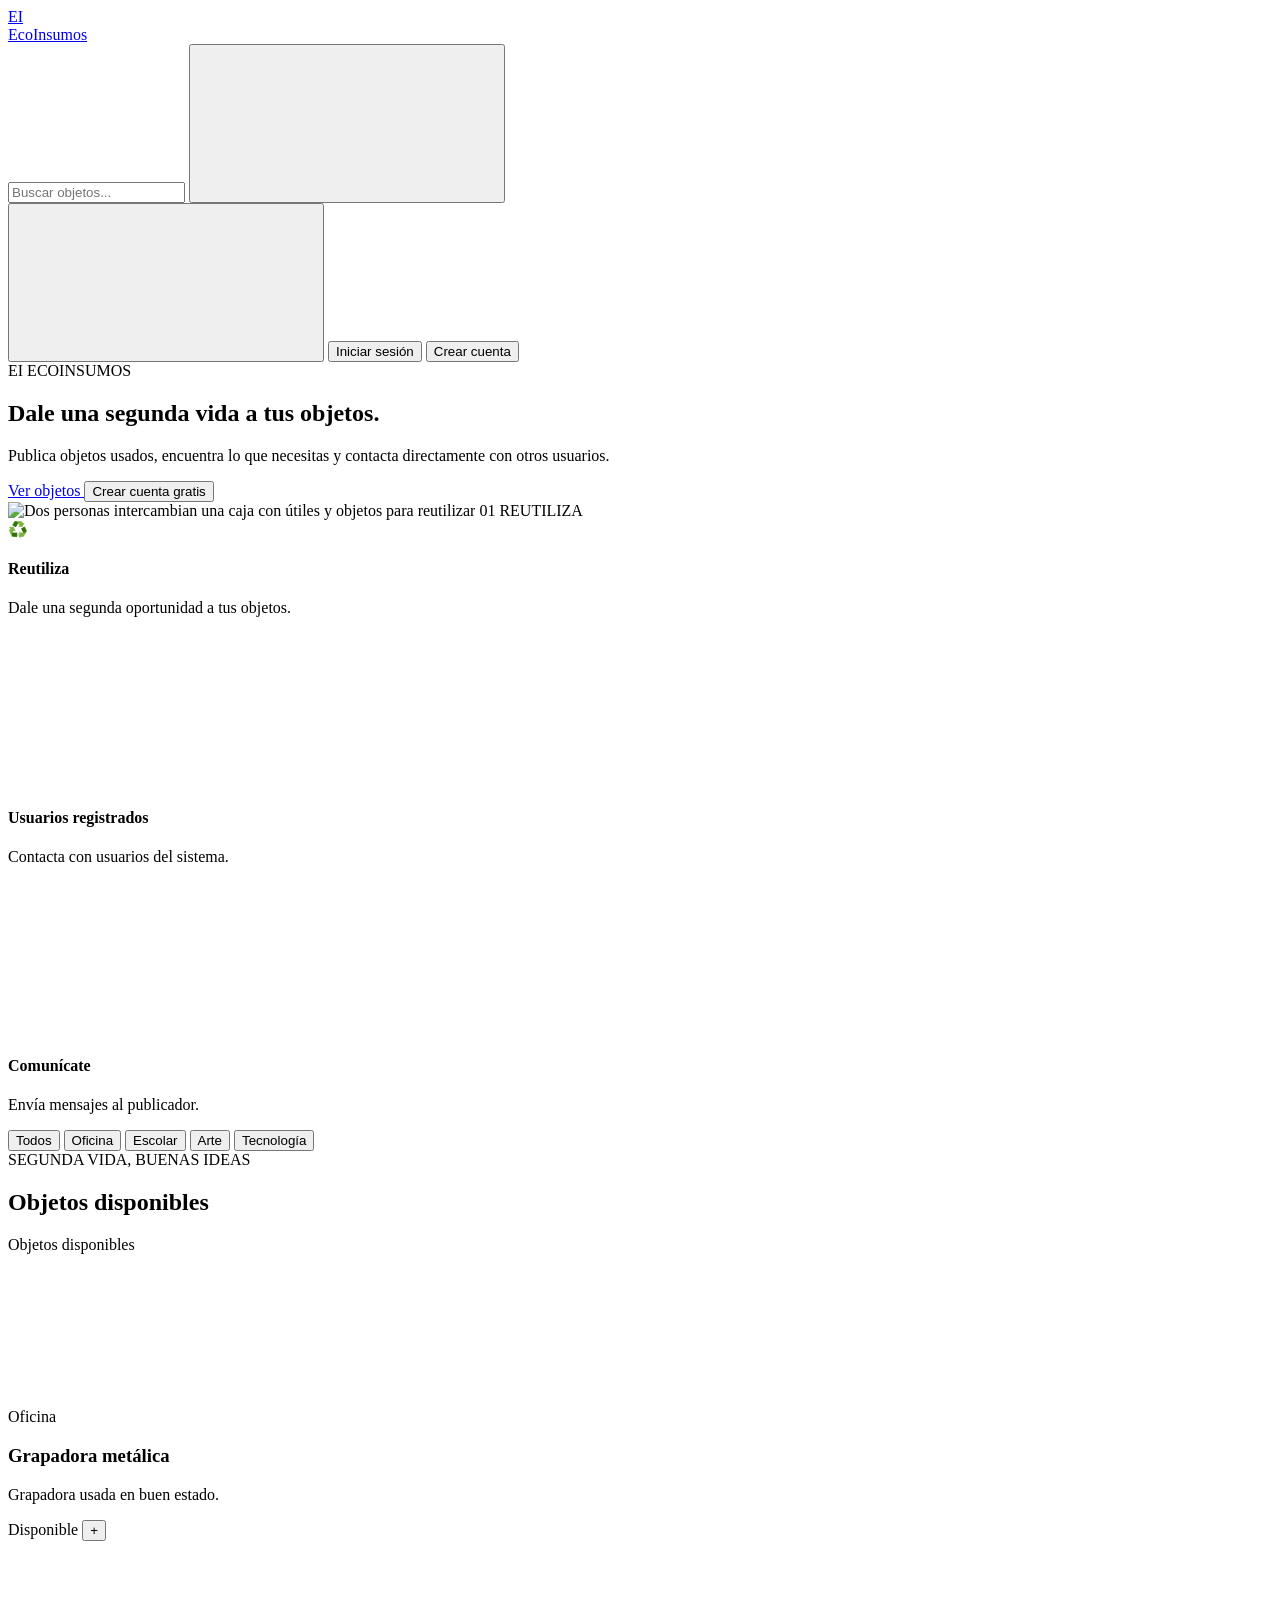
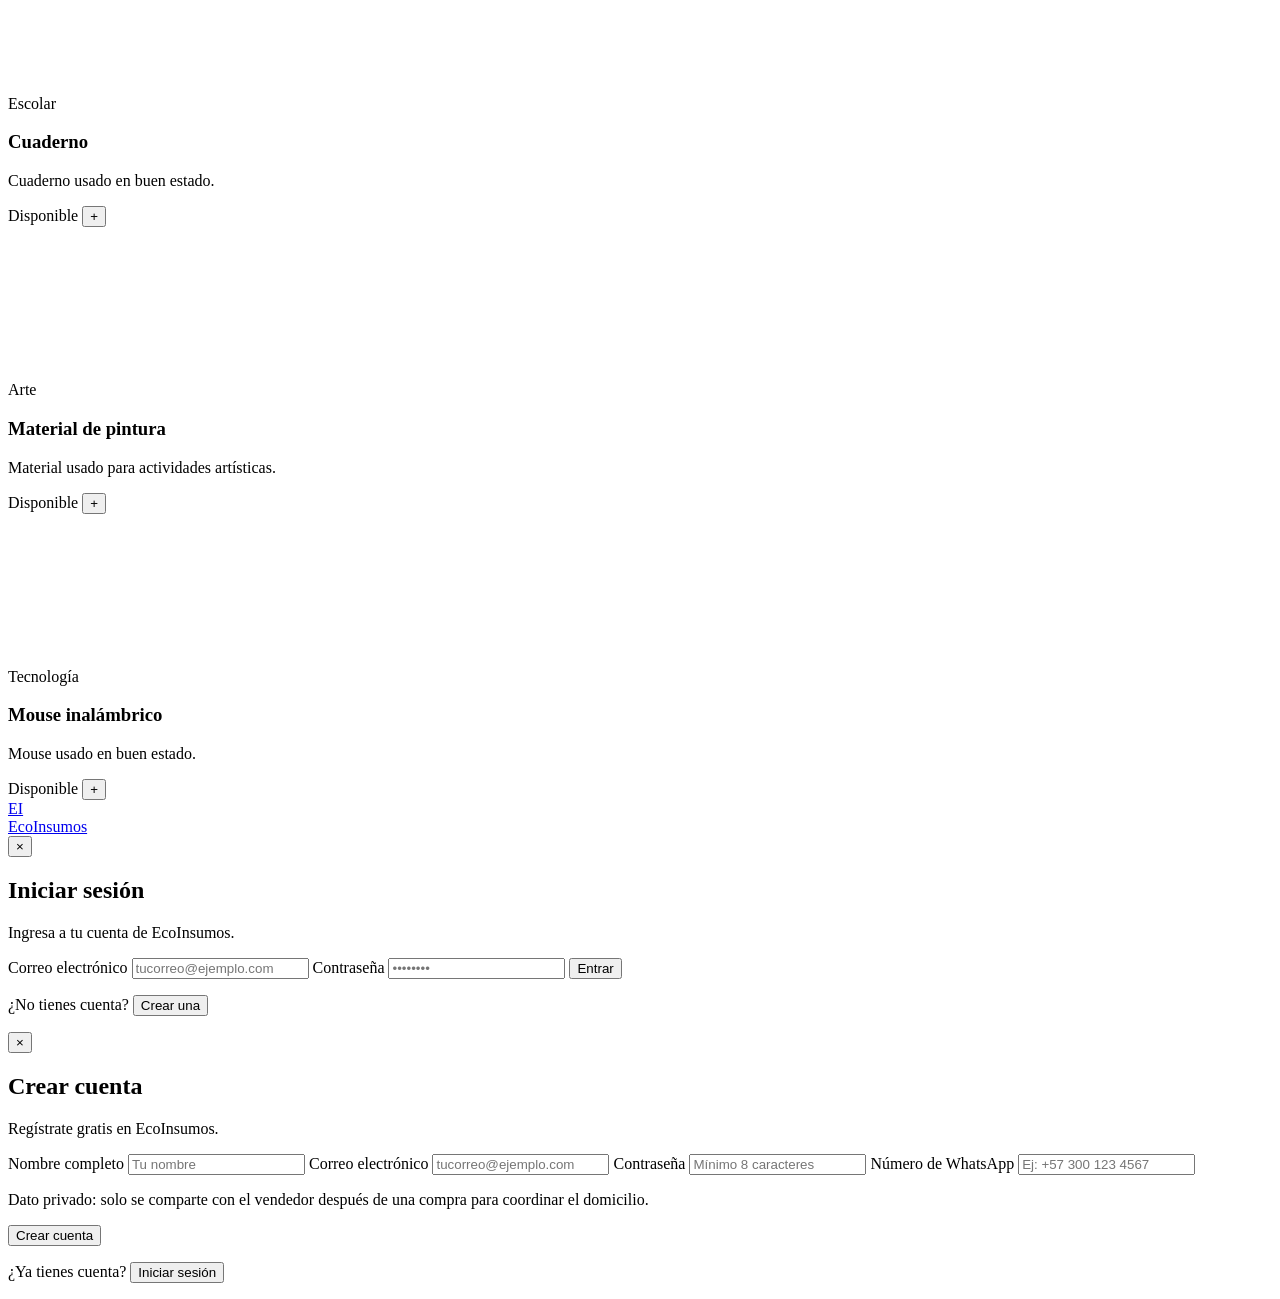
==== app/views/index.html @ d74e39fe "Guarda mejoras de EcoInsumos Co-authored-by: Copilot <223556219+Copilot@users.noreply.github.com>" ====
<!DOCTYPE html>
<html lang="es">

<head>
    <meta charset="UTF-8">
    <meta name="viewport" content="width=device-width, initial-scale=1.0">

    <title>EcoInsumos — Utensilios de Oficina y Escuela</title>

    <link rel="preconnect" href="https://fonts.googleapis.com">
    <link rel="preconnect" href="https://fonts.gstatic.com" crossorigin>

    <link
        href="https://fonts.googleapis.com/css2?family=Inter:wght@400;500;600;700&family=Nunito:wght@600;700;800;900&family=Space+Grotesk:wght@600;700&display=swap"
        rel="stylesheet">

    <link rel="stylesheet" href="/static/css/general.css?v=ecoinsumos-design-2">
</head>

<body>

    <!-- =====================================================
         HEADER
    ====================================================== -->

    <header class="topbar">

        <div class="container nav-container">

            <a href="/" class="brand">
                <div class="brand-mark">EI</div>
                <span>Eco<span>Insumos</span></span>
            </a>

            <div class="search-bar">

                <input
                    type="text"
                    id="searchInput"
                    placeholder="Buscar objetos..."
                >

                <button
                    type="button"
                    aria-label="Buscar"
                    id="searchButton">
                    <svg class="ui-icon" aria-hidden="true"><use href="/static/icons.svg#search"></use></svg>
                </button>

            </div>

            <div class="auth-buttons">

                <button type="button" class="theme-toggle" data-theme-toggle aria-label="Activar modo noche" title="Activar modo noche" aria-pressed="false"><svg class="ui-icon" aria-hidden="true"><use href="/static/icons.svg#moon"></use></svg></button>

                <!-- LOGIN -->
                <button
                    type="button"
                    class="stamp-btn"
                    id="openLogin">
                    Iniciar sesión
                </button>

                <!-- REGISTRO -->
                <button
                    type="button"
                    class="stamp-btn primary"
                    id="openRegister">
                    Crear cuenta
                </button>

            </div>

        </div>

    </header>


    <!-- =====================================================
         HERO
    ====================================================== -->

    <section class="hero guest-hero">
        <div class="hero-inner">
            <div class="hero-brandline">
                <span class="hero-brand-mark" aria-hidden="true">EI</span>
                <span>ECOINSUMOS</span>
            </div>

            <h1>
                Dale una segunda vida
                <span>a tus objetos.</span>
            </h1>

            <p>
                Publica objetos usados, encuentra lo que necesitas y contacta directamente con otros usuarios.
            </p>

            <div class="hero-cta">

                <a
                    class="btn-solid"
                    href="#catalogo">
                    Ver objetos
                </a>

                <button
                    type="button"
                    class="btn-outline"
                    id="openRegisterHero">
                    Crear cuenta gratis
                </button>

            </div>

        </div>
        <div class="hero-visual guest-hero-visual">
            <img src="/static/uploads/hero-reutilizacion-ia.png" alt="Dos personas intercambian una caja con útiles y objetos para reutilizar">
            <span class="hero-visual-index" aria-hidden="true">01 <i></i> REUTILIZA</span>
        </div>
    </section>


    <!-- =====================================================
         FRANJA DE CONFIANZA
    ====================================================== -->

    <section class="trust-bar">

        <div class="container trust-grid">

            <div class="trust-item">

                <span class="icon">♻️</span>

                <div>
                    <h4>Reutiliza</h4>
                    <p>
                        Dale una segunda oportunidad a tus objetos.
                    </p>
                </div>

            </div>


            <div class="trust-item">

                <span class="icon"><svg class="ui-icon" aria-hidden="true"><use href="/static/icons.svg#lock"></use></svg></span>

                <div>
                    <h4>Usuarios registrados</h4>
                    <p>
                        Contacta con usuarios del sistema.
                    </p>
                </div>

            </div>


            <div class="trust-item">

                <span class="icon"><svg class="ui-icon" aria-hidden="true"><use href="/static/icons.svg#message"></use></svg></span>

                <div>
                    <h4>Comunícate</h4>
                    <p>
                        Envía mensajes al publicador.
                    </p>
                </div>

            </div>

        </div>

    </section>


    <!-- =====================================================
         CATEGORÍAS
    ====================================================== -->

    <nav
        class="categories container"
        aria-label="Categorías">

        <button
            type="button"
            class="tab active"
            data-cat="todos">
            Todos
        </button>

        <button
            type="button"
            class="tab"
            data-cat="oficina">
            Oficina
        </button>

        <button
            type="button"
            class="tab"
            data-cat="escolar">
            Escolar
        </button>

        <button
            type="button"
            class="tab"
            data-cat="arte">
            Arte
        </button>

        <button
            type="button"
            class="tab"
            data-cat="tecnologia">
            Tecnología
        </button>

    </nav>


    <!-- =====================================================
         CATÁLOGO
    ====================================================== -->

    <main
        class="catalog container"
        id="catalogo">

        <div class="catalog-head">

            <div class="catalog-title-group">
                <span class="section-kicker">SEGUNDA VIDA, BUENAS IDEAS</span>
                <h2>
                    Objetos disponibles
                </h2>
            </div>

            <span
                class="count"
                id="resultCount">
                Objetos disponibles
            </span>

        </div>


        <div
            class="grid"
            id="grid">


            <!-- OBJETO 1 -->

            <article
                class="card"
                data-cat="oficina">

                <div class="card-img-placeholder">
                    <svg class="ui-icon" aria-hidden="true"><use href="/static/icons.svg#paperclip"></use></svg>
                </div>

                <span class="tag tag-oficina">
                    Oficina
                </span>

                <h3>
                    Grapadora metálica
                </h3>

                <p class="desc">
                    Grapadora usada en buen estado.
                </p>

                <div class="row">

                    <span class="price">
                        Disponible
                    </span>

                    <button
                        type="button"
                        class="add-btn">
                        +
                    </button>

                </div>

            </article>


            <!-- OBJETO 2 -->

            <article
                class="card"
                data-cat="escolar">

                <div class="card-img-placeholder">
                    <svg class="ui-icon" aria-hidden="true"><use href="/static/icons.svg#notebook"></use></svg>
                </div>

                <span class="tag tag-escolar">
                    Escolar
                </span>

                <h3>
                    Cuaderno
                </h3>

                <p class="desc">
                    Cuaderno usado en buen estado.
                </p>

                <div class="row">

                    <span class="price">
                        Disponible
                    </span>

                    <button
                        type="button"
                        class="add-btn">
                        +
                    </button>

                </div>

            </article>


            <!-- OBJETO 3 -->

            <article
                class="card"
                data-cat="arte">

                <div class="card-img-placeholder">
                    <svg class="ui-icon" aria-hidden="true"><use href="/static/icons.svg#palette"></use></svg>
                </div>

                <span class="tag tag-arte">
                    Arte
                </span>

                <h3>
                    Material de pintura
                </h3>

                <p class="desc">
                    Material usado para actividades artísticas.
                </p>

                <div class="row">

                    <span class="price">
                        Disponible
                    </span>

                    <button
                        type="button"
                        class="add-btn">
                        +
                    </button>

                </div>

            </article>


            <!-- OBJETO 4 -->

            <article
                class="card"
                data-cat="tecnologia">

                <div class="card-img-placeholder">
                    <svg class="ui-icon" aria-hidden="true"><use href="/static/icons.svg#mouse"></use></svg>
                </div>

                <span class="tag tag-tecnologia">
                    Tecnología
                </span>

                <h3>
                    Mouse inalámbrico
                </h3>

                <p class="desc">
                    Mouse usado en buen estado.
                </p>

                <div class="row">

                    <span class="price">
                        Disponible
                    </span>

                    <button
                        type="button"
                        class="add-btn">
                        +
                    </button>

                </div>

            </article>

        </div>

    </main>


    <!-- =====================================================
         FOOTER
    ====================================================== -->

    <footer class="app-footer">

        <div class="container footer-content">

            <a href="/" class="brand" aria-label="EcoInsumos - Inicio">
                <div class="brand-mark">EI</div>
                <span>Eco<span>Insumos</span></span>
            </a>

        </div>

    </footer>



    <!-- =====================================================
         MODAL LOGIN
    ====================================================== -->

    <div
        class="overlay hidden"
        id="loginOverlay">

        <div class="modal">

            <button
                type="button"
                class="close"
                id="closeLogin"
                aria-label="Cerrar">
                ×
            </button>


            <h2>
                Iniciar sesión
            </h2>

            <p class="sub">
                Ingresa a tu cuenta de EcoInsumos.
            </p>


            <!-- MENSAJE LOGIN -->

            <div
                id="loginMessage"
                class="modal-message hidden">
            </div>


            <form id="loginForm">

                <label for="loginEmail">
                    Correo electrónico
                </label>

                <input
                    id="loginEmail"
                    name="email"
                    type="email"
                    placeholder="tucorreo@ejemplo.com"
                    required>


                <label for="loginPass">
                    Contraseña
                </label>

                <input
                    id="loginPass"
                    name="password"
                    type="password"
                    placeholder="••••••••"
                    required>


                <button
                    class="submit-btn"
                    type="submit">
                    Entrar
                </button>

            </form>


            <p class="switch">

                ¿No tienes cuenta?

                <button
                    type="button"
                    id="toRegister">
                    Crear una
                </button>

            </p>

        </div>

    </div>



    <!-- =====================================================
         MODAL REGISTRO
    ====================================================== -->

    <div
        class="overlay hidden"
        id="registerOverlay">

        <div class="modal">

            <button
                type="button"
                class="close"
                id="closeRegister"
                aria-label="Cerrar">
                ×
            </button>


            <h2>
                Crear cuenta
            </h2>

            <p class="sub">
                Regístrate gratis en EcoInsumos.
            </p>


            <!-- MENSAJE REGISTRO -->

            <div
                id="registerMessage"
                class="modal-message hidden">
            </div>


            <form id="registerForm">

                <label for="regName">
                    Nombre completo
                </label>

                <input
                    id="regName"
                    name="nombre"
                    type="text"
                    placeholder="Tu nombre"
                    required>


                <label for="regEmail">
                    Correo electrónico
                </label>

                <input
                    id="regEmail"
                    name="email"
                    type="email"
                    placeholder="tucorreo@ejemplo.com"
                    required>


                <label for="regPass">
                    Contraseña
                </label>

                <input
                    id="regPass"
                    name="password"
                    type="password"
                    placeholder="Mínimo 8 caracteres"
                    minlength="8"
                    required>

                <label for="regWhatsapp">
                    Número de WhatsApp
                </label>

                <input
                    id="regWhatsapp"
                    name="whatsapp"
                    type="tel"
                    inputmode="tel"
                    placeholder="Ej: +57 300 123 4567"
                    minlength="7"
                    maxlength="20"
                    required>

                <p class="privacy-note">
                    Dato privado: solo se comparte con el vendedor después de una compra para coordinar el domicilio.
                </p>


                <button
                    class="submit-btn"
                    type="submit">
                    Crear cuenta
                </button>

            </form>


            <p class="switch">

                ¿Ya tienes cuenta?

                <button
                    type="button"
                    id="toLogin">
                    Iniciar sesión
                </button>

            </p>

        </div>

    </div>



    <!-- =====================================================
         JAVASCRIPT
    ====================================================== -->

    <script src="/static/js/theme.js"></script>
    <script>

        /* =====================================================
           ELEMENTOS
        ====================================================== */

        const loginOverlay =
            document.getElementById("loginOverlay");

        const registerOverlay =
            document.getElementById("registerOverlay");

        const openLogin =
            document.getElementById("openLogin");

        const openRegister =
            document.getElementById("openRegister");

        const openRegisterHero =
            document.getElementById("openRegisterHero");

        const closeLogin =
            document.getElementById("closeLogin");

        const closeRegister =
            document.getElementById("closeRegister");

        const toRegister =
            document.getElementById("toRegister");

        const toLogin =
            document.getElementById("toLogin");


        /* =====================================================
           ABRIR LOGIN
        ====================================================== */

        openLogin.addEventListener("click", function () {

            loginOverlay.classList.remove("hidden");

        });


        /* =====================================================
           ABRIR REGISTRO
        ====================================================== */

        openRegister.addEventListener("click", function () {

            registerOverlay.classList.remove("hidden");

        });


        openRegisterHero.addEventListener("click", function () {

            registerOverlay.classList.remove("hidden");

        });


        /* =====================================================
           CERRAR LOGIN
        ====================================================== */

        closeLogin.addEventListener("click", function () {

            loginOverlay.classList.add("hidden");

        });


        /* =====================================================
           CERRAR REGISTRO
        ====================================================== */

        closeRegister.addEventListener("click", function () {

            registerOverlay.classList.add("hidden");

        });


        /* =====================================================
           LOGIN → REGISTRO
        ====================================================== */

        toRegister.addEventListener("click", function () {

            loginOverlay.classList.add("hidden");

            registerOverlay.classList.remove("hidden");

        });


        /* =====================================================
           REGISTRO → LOGIN
        ====================================================== */

        toLogin.addEventListener("click", function () {

            registerOverlay.classList.add("hidden");

            loginOverlay.classList.remove("hidden");

        });


        /* =====================================================
           CERRAR AL HACER CLICK FUERA
        ====================================================== */

        loginOverlay.addEventListener("click", function (event) {

            if (event.target === loginOverlay) {

                loginOverlay.classList.add("hidden");

            }

        });


        registerOverlay.addEventListener("click", function (event) {

            if (event.target === registerOverlay) {

                registerOverlay.classList.add("hidden");

            }

        });



        /* =====================================================
           REGISTRO
        ====================================================== */

        const registerForm =
            document.getElementById("registerForm");

        const registerMessage =
            document.getElementById("registerMessage");


        registerForm.addEventListener("submit", async function (event) {

            event.preventDefault();


            const formData =
                new FormData(registerForm);


            registerMessage.classList.remove("hidden");

            registerMessage.textContent =
                "Registrando usuario...";


            try {

                const response = await fetch(
                    "/auth/registro",
                    {
                        method: "POST",
                        body: formData
                    }
                );


                const data =
                    await response.json();


                if (!response.ok) {

                    registerMessage.textContent =
                        data.detail ||
                        "No se pudo registrar el usuario.";

                    return;

                }


                registerMessage.textContent =
                    data.mensaje;


                registerForm.reset();


                /*
                 * Después de registrarse correctamente
                 * mostramos el login.
                 */

                setTimeout(function () {

                    registerOverlay.classList.add("hidden");

                    loginOverlay.classList.remove("hidden");

                    registerMessage.classList.add("hidden");

                }, 1500);


            } catch (error) {

                registerMessage.textContent =
                    "Error de conexión con el servidor.";

            }

        });



        /* =====================================================
           LOGIN
        ====================================================== */

        const loginForm =
            document.getElementById("loginForm");

        const loginMessage =
            document.getElementById("loginMessage");


        loginForm.addEventListener("submit", async function (event) {

            event.preventDefault();


            const formData =
                new FormData(loginForm);


            loginMessage.classList.remove("hidden");

            loginMessage.textContent =
                "Iniciando sesión...";


            try {

                const response = await fetch(
                    "/auth/login",
                    {
                        method: "POST",
                        body: formData
                    }
                );


                const data =
                    await response.json();


                if (!response.ok) {

                    loginMessage.textContent =
                        data.detail ||
                        "Correo o contraseña incorrectos.";

                    return;

                }


                /*
                 * Guardamos la información del usuario.
                 */

                sessionStorage.setItem(
                    "usuario",
                    data.usuario
                );

                sessionStorage.setItem(
                    "rol",
                    data.rol
                );


                /*
                 * REDIRECCIÓN SEGÚN EL BACKEND
                 */

                window.location.href =
                    data.redirect_url ||
                    (data.rol === "admin" ? "/admin" : "/usuario");

            } catch (error) {

                loginMessage.textContent =
                    "Error de conexión con el servidor.";

            }

        });



        /* =====================================================
           FILTROS
        ====================================================== */

        const tabs =
            document.querySelectorAll(".tab");

        const cards =
            document.querySelectorAll(".card");

        const resultCount =
            document.getElementById("resultCount");


        tabs.forEach(function (tab) {

            tab.addEventListener("click", function () {

                const categoria =
                    tab.dataset.cat;


                tabs.forEach(function (item) {

                    item.classList.remove("active");

                });


                tab.classList.add("active");


                let cantidad = 0;


                cards.forEach(function (card) {

                    if (
                        categoria === "todos" ||
                        card.dataset.cat === categoria
                    ) {

                        card.style.display = "";

                        cantidad++;

                    } else {

                        card.style.display = "none";

                    }

                });


                resultCount.textContent =
                    cantidad + " objetos disponibles";

            });

        });



        /* =====================================================
           BUSCADOR
        ====================================================== */

        const searchInput =
            document.getElementById("searchInput");

        searchInput.addEventListener(
            "input",
            function () {

                const texto =
                    searchInput.value
                    .toLowerCase()
                    .trim();


                let cantidad = 0;


                cards.forEach(function (card) {

                    const contenido =
                        card.textContent.toLowerCase();


                    if (
                        contenido.includes(texto)
                    ) {

                        card.style.display = "";

                        cantidad++;

                    } else {

                        card.style.display = "none";

                    }

                });


                resultCount.textContent =
                    cantidad + " objetos encontrados";

            }
        );

    </script>


</body>

</html>
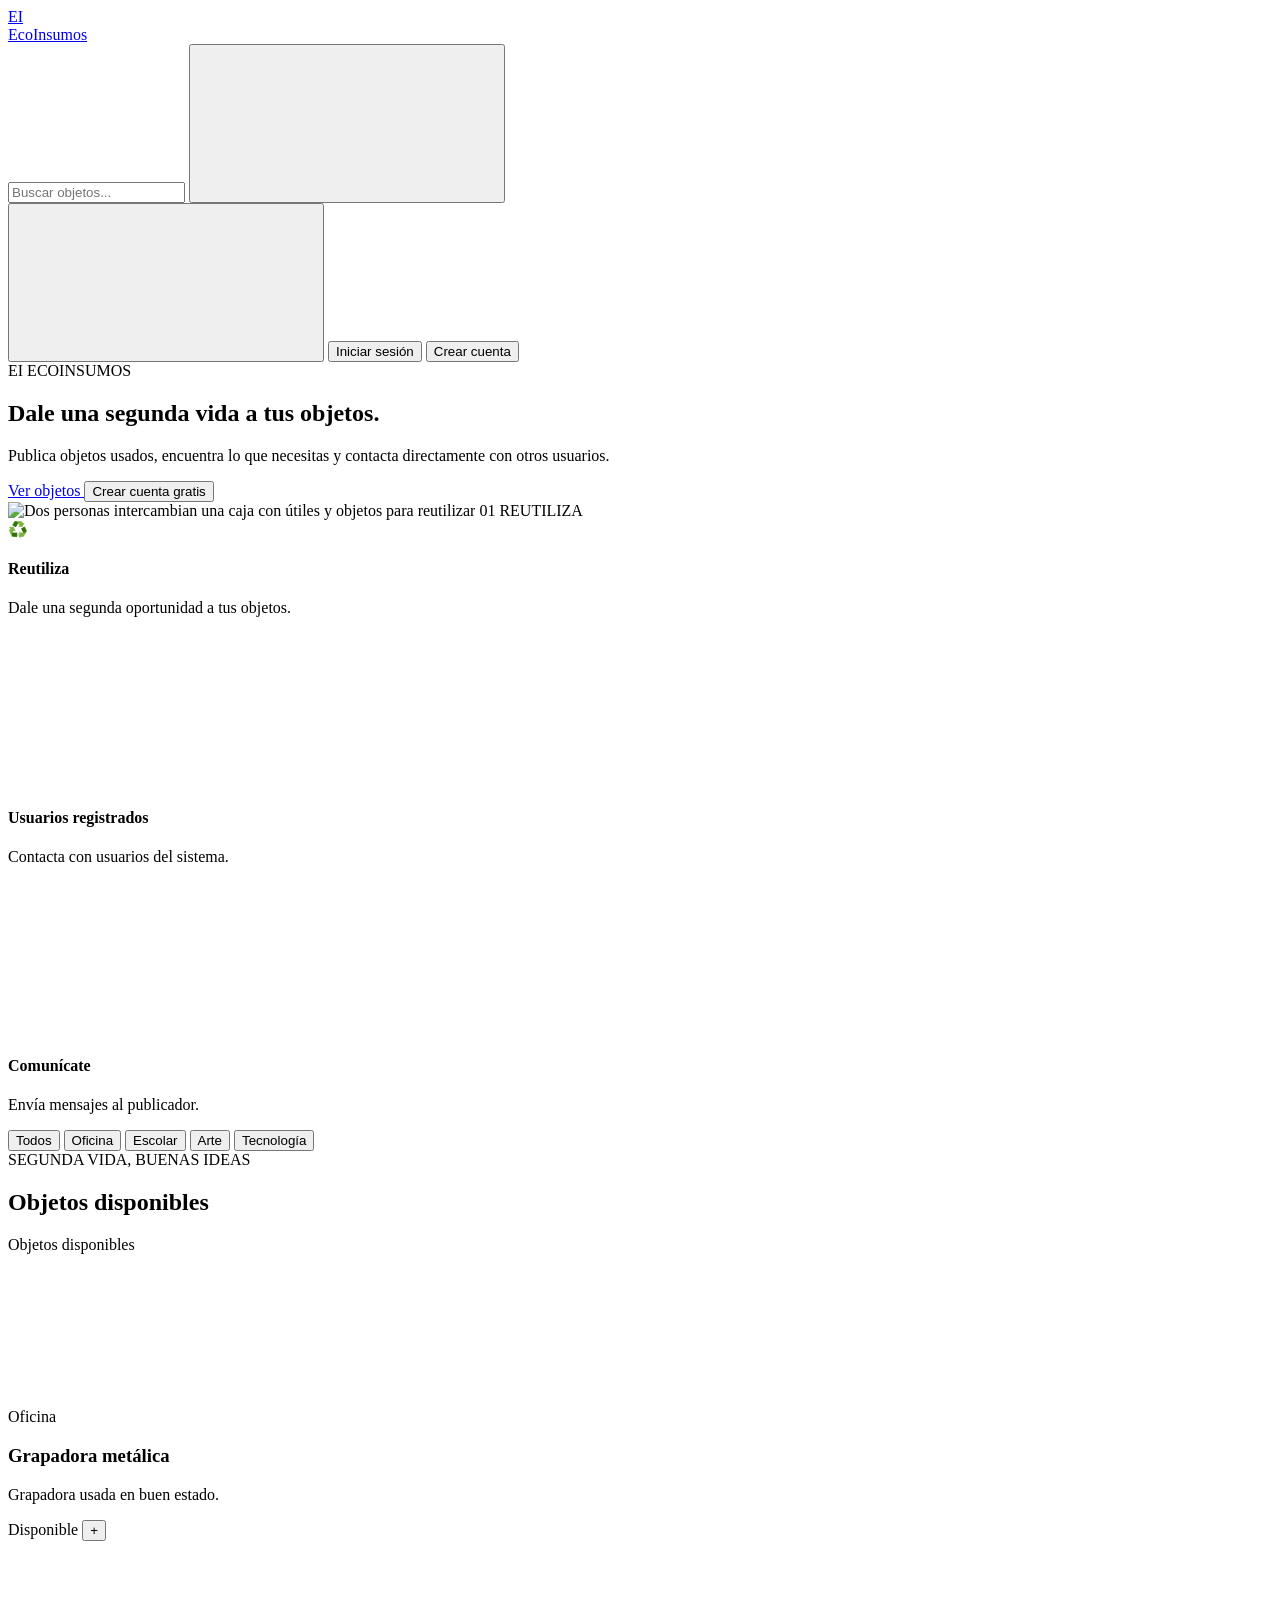
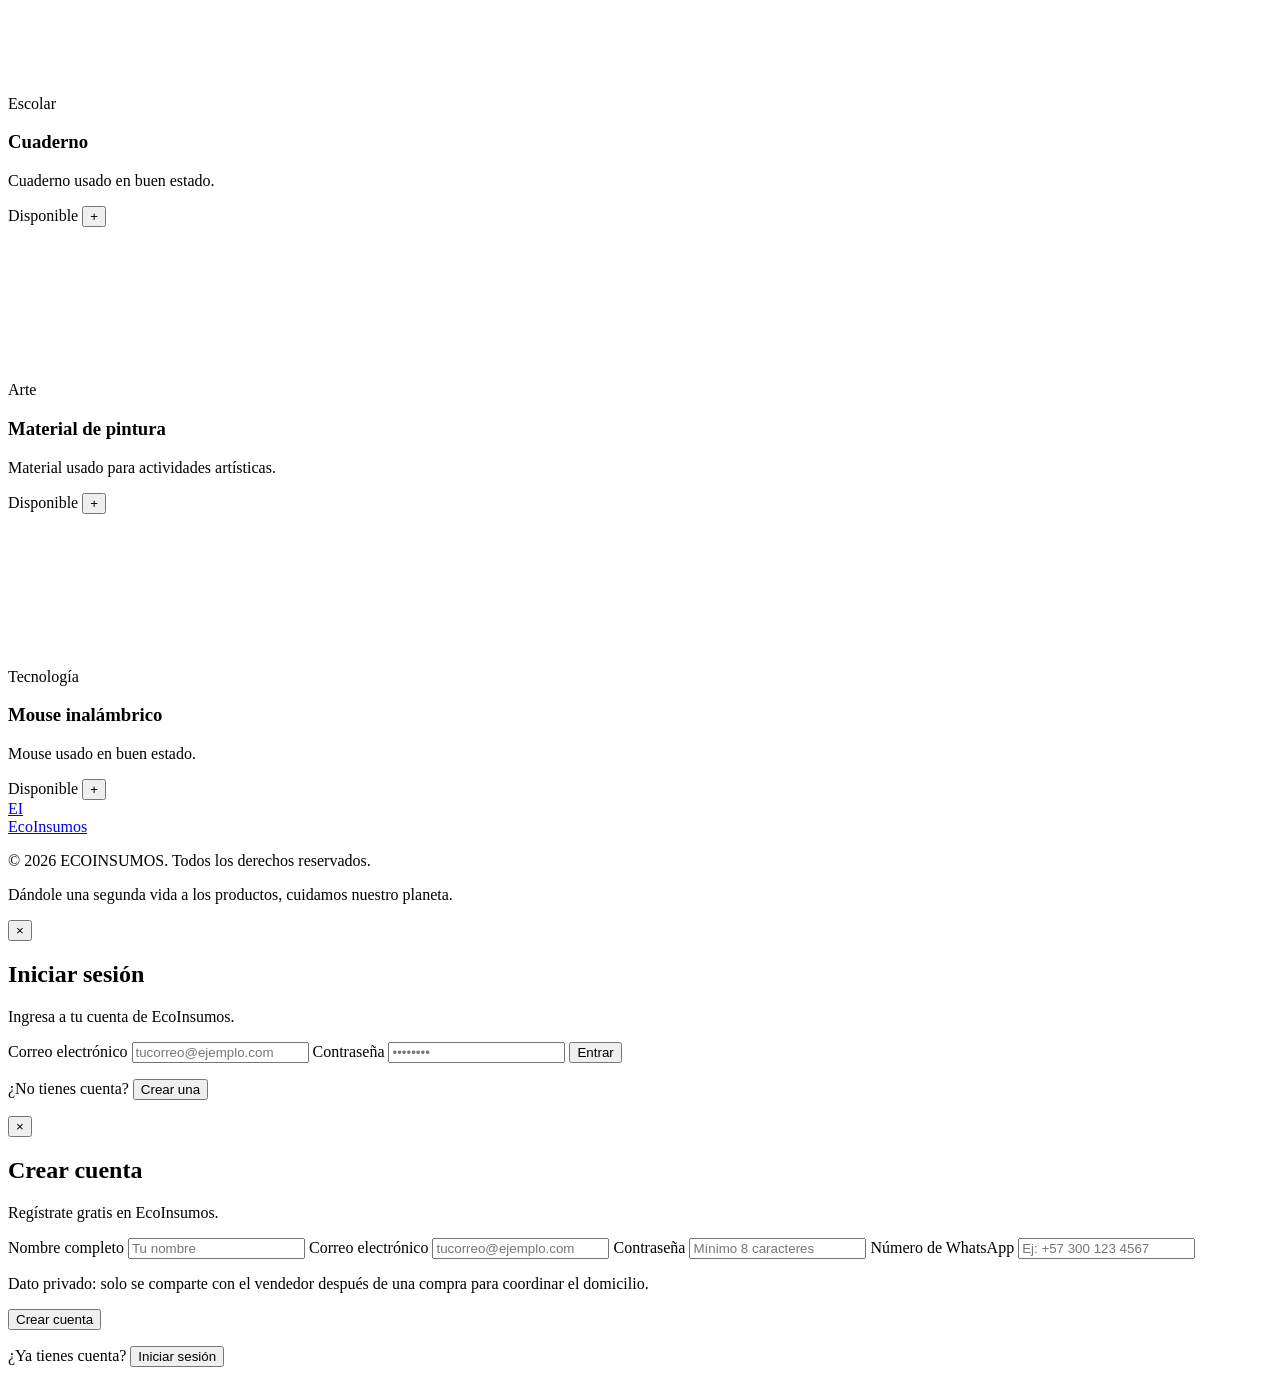
==== commit cbce33a7: "Añade mensaje institucional al pie de página Co-authored-by: Copilot <223556219+Copilot@users.norepl" ====
--- a/app/views/index.html
+++ b/app/views/index.html
@@ -14,7 +14,7 @@
         href="https://fonts.googleapis.com/css2?family=Inter:wght@400;500;600;700&family=Nunito:wght@600;700;800;900&family=Space+Grotesk:wght@600;700&display=swap"
         rel="stylesheet">
 
-    <link rel="stylesheet" href="/static/css/general.css?v=ecoinsumos-design-2">
+    <link rel="stylesheet" href="/static/css/general.css?v=ecoinsumos-design-3">
 </head>
 
 <body>
@@ -424,6 +424,11 @@
                 <div class="brand-mark">EI</div>
                 <span>Eco<span>Insumos</span></span>
             </a>
+
+            <div class="footer-copy">
+                <p>© 2026 ECOINSUMOS. Todos los derechos reservados.</p>
+                <p>Dándole una segunda vida a los productos, cuidamos nuestro planeta.</p>
+            </div>
 
         </div>
 
